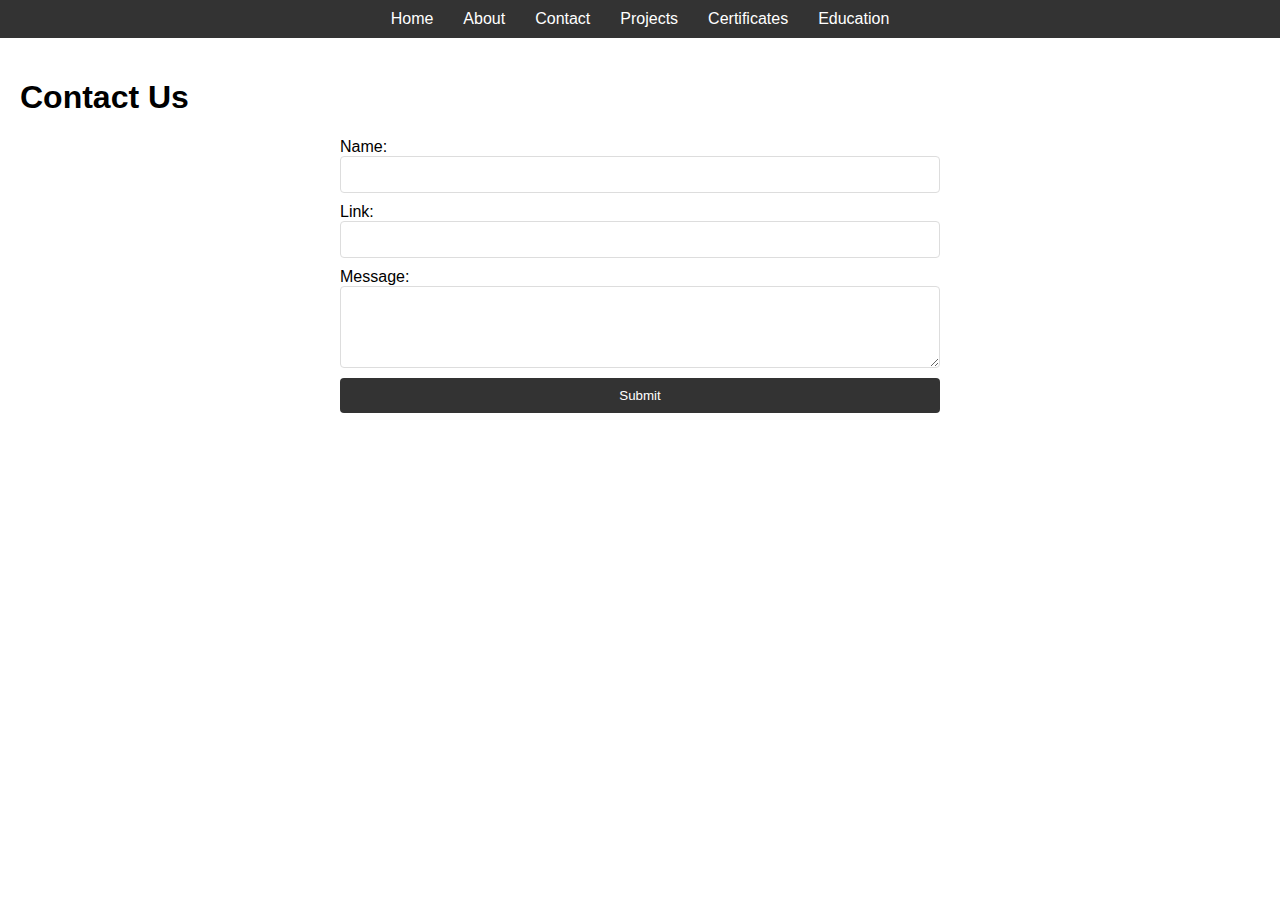
==== contact.html @ 58f47543 "made basic strucutre of portfolio with navigation to other html pages" ====
<!DOCTYPE html>
<html lang="en">
<head>
    <meta charset="UTF-8">
    <meta name="viewport" content="width=device-width, initial-scale=1.0">
    <title>Contact Page</title>
    <style>
        body {
            font-family: Arial, sans-serif;
            margin: 0;
            padding: 0;
        }

        header {
            background-color: #333;
            color: white;
            padding: 10px 0;
        }

        nav ul {
            list-style: none;
            margin: 0;
            padding: 0;
            display: flex;
            justify-content: center;
        }

        nav ul li {
            margin: 0 15px;
        }

        nav ul li a {
            color: white;
            text-decoration: none;
        }

        nav ul li a:hover {
            text-decoration: underline;
        }

        main {
            padding: 20px;
        }

        .form-container {
            max-width: 600px;
            margin: auto;
        }

        form {
            display: flex;
            flex-direction: column;
        }

        form input, form textarea, form button {
            margin-bottom: 10px;
            padding: 10px;
            border: 1px solid #ddd;
            border-radius: 4px;
        }

        form button {
            background-color: #333;
            color: white;
            border: none;
            cursor: pointer;
        }

        form button:hover {
            background-color: #555;
        }

        .results {
            margin-top: 20px;
        }
    </style>
</head>
<body>
    <header>
        <nav>
            <ul>
                <li><a href="index.html">Home</a></li>
                <li><a href="about.html">About</a></li>
                <li><a href="contact.html">Contact</a></li>
                <li><a href="project.html">Projects</a></li>
                <li><a href="certificate.html">Certificates</a></li>
                <li><a href="education.html">Education</a></li>
            </ul>
        </nav>
    </header>
    <main>
        <h1>Contact Us</h1>
        <div class="form-container">
            <form id="contactForm">
                <label for="name">Name:</label>
                <input type="text" id="name" name="name" required>

                <label for="email">Link:</label>
                <input type="link" id="link" name="link" required>

                <label for="message">Message:</label>
                <textarea id="message" name="message" rows="4" required></textarea>

                <button type="submit">Submit</button>
            </form>

            <div class="results" id="results"></div>
            </div>
    </main>

    <script>
        document.getElementById('contactForm').addEventListener('submit', function(event) {
            event.preventDefault(); // Prevent form from submitting the traditional way

            // Retrieve form values
            const name = document.getElementById('name').value;
            const email = document.getElementById('link').value;
            const message = document.getElementById('message').value;

            // Create a results message
            const resultsDiv = document.getElementById('results');
            resultsDiv.innerHTML = `
                <h2>Submitted Data</h2>
                <p><strong>Platform:</strong> ${name}</p>
                <p><strong>Link:</strong> <a href="${link}">CLick here </a></p>
                <p><strong>Message:</strong> ${message}</p>
            `;
        });
    </script>
</body>
</html>
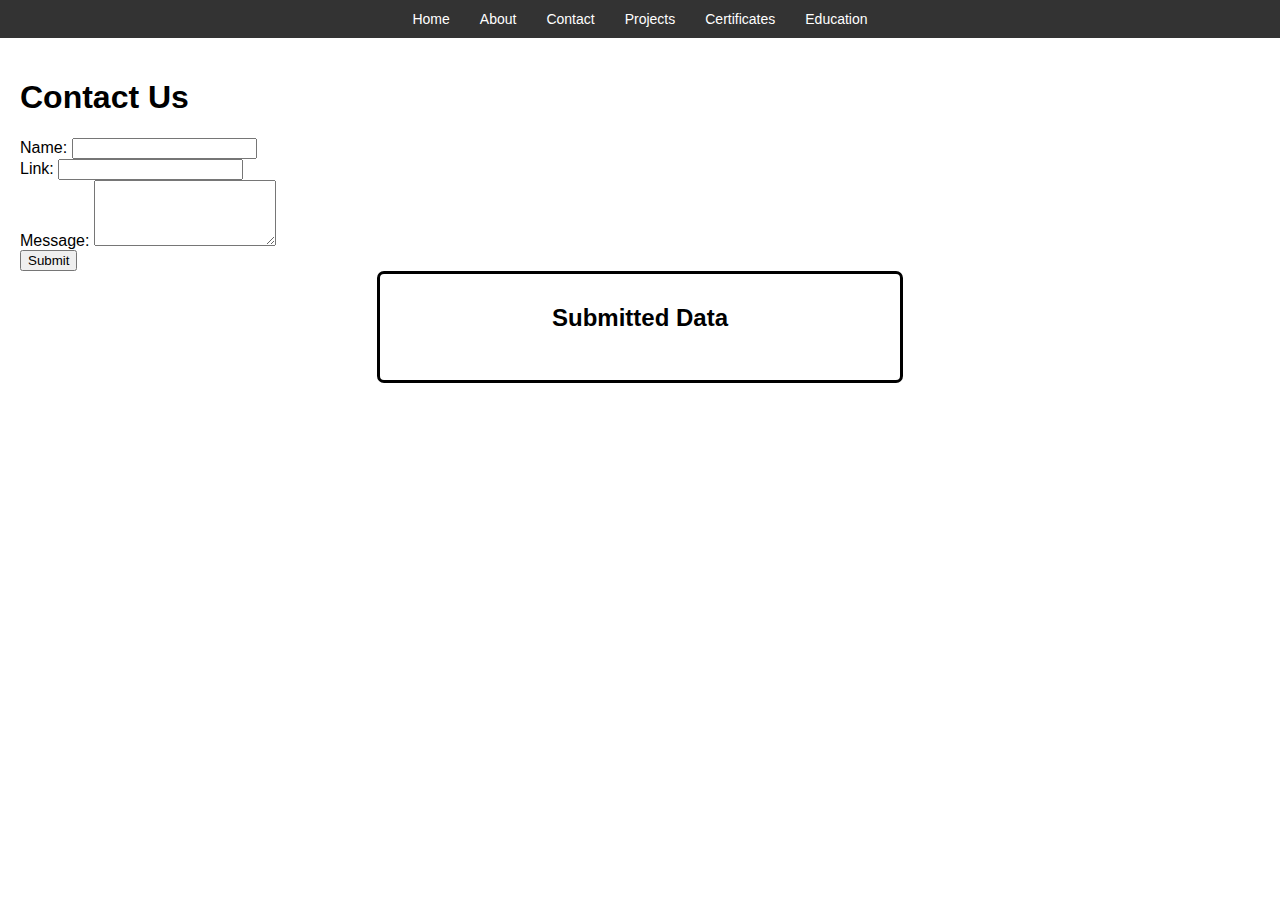
==== commit 401dfb32: "Made input taking form and displaying for each page" ====
--- a/contact.html
+++ b/contact.html
@@ -4,76 +4,7 @@
     <meta charset="UTF-8">
     <meta name="viewport" content="width=device-width, initial-scale=1.0">
     <title>Contact Page</title>
-    <style>
-        body {
-            font-family: Arial, sans-serif;
-            margin: 0;
-            padding: 0;
-        }
-
-        header {
-            background-color: #333;
-            color: white;
-            padding: 10px 0;
-        }
-
-        nav ul {
-            list-style: none;
-            margin: 0;
-            padding: 0;
-            display: flex;
-            justify-content: center;
-        }
-
-        nav ul li {
-            margin: 0 15px;
-        }
-
-        nav ul li a {
-            color: white;
-            text-decoration: none;
-        }
-
-        nav ul li a:hover {
-            text-decoration: underline;
-        }
-
-        main {
-            padding: 20px;
-        }
-
-        .form-container {
-            max-width: 600px;
-            margin: auto;
-        }
-
-        form {
-            display: flex;
-            flex-direction: column;
-        }
-
-        form input, form textarea, form button {
-            margin-bottom: 10px;
-            padding: 10px;
-            border: 1px solid #ddd;
-            border-radius: 4px;
-        }
-
-        form button {
-            background-color: #333;
-            color: white;
-            border: none;
-            cursor: pointer;
-        }
-
-        form button:hover {
-            background-color: #555;
-        }
-
-        .results {
-            margin-top: 20px;
-        }
-    </style>
+    <link rel="stylesheet" href="styles.css">
 </head>
 <body>
     <header>
@@ -93,19 +24,27 @@
         <div class="form-container">
             <form id="contactForm">
                 <label for="name">Name:</label>
-                <input type="text" id="name" name="name" required>
+                <input type="text" id="name" name="name" required><br>
 
-                <label for="email">Link:</label>
-                <input type="link" id="link" name="link" required>
+                <label for="link">Link:</label>
+                <input type="link" id="link" name="link" required><br>
 
                 <label for="message">Message:</label>
-                <textarea id="message" name="message" rows="4" required></textarea>
+                <textarea id="message" name="message" rows="4" required></textarea><br>
 
                 <button type="submit">Submit</button>
             </form>
+        </div>
 
-            <div class="results" id="results"></div>
-            </div>
+
+            <center>
+            <div class="box" id="results">
+              <h2>Submitted Data</h2><br>
+            </div> 
+            </center>
+             
+            
+            
     </main>
 
     <script>
@@ -119,11 +58,12 @@
 
             // Create a results message
             const resultsDiv = document.getElementById('results');
-            resultsDiv.innerHTML = `
-                <h2>Submitted Data</h2>
+            resultsDiv.innerHTML += `
+                <div class="sub-box">
                 <p><strong>Platform:</strong> ${name}</p>
                 <p><strong>Link:</strong> <a href="${link}">CLick here </a></p>
                 <p><strong>Message:</strong> ${message}</p>
+                </div>
             `;
         });
     </script>
--- a/styles.css
+++ b/styles.css
@@ -0,0 +1,77 @@
+/* Basic body styling */
+body {
+    font-family: Arial, sans-serif;
+    margin: 0;
+    padding: 0;
+}
+
+/* Header and navigation styling */
+header {
+    background-color: #333;
+    color: white;
+    padding: 10px 0;
+    width: 100%;
+}
+
+nav ul {
+    list-style: none;
+    margin: 0;
+    padding: 0;
+    display: flex;
+    justify-content: center; /* Center the menu items */
+    gap: 10px; /* Adjust the gap between menu items */
+}
+
+nav ul li {
+    margin: 0;
+}
+
+nav ul li a {
+    color: white;
+    text-decoration: none;
+    font-size: 14px;
+    padding: 0 10px; /* Reduce padding to bring items closer */
+}
+
+nav ul li a:hover {
+    text-decoration: underline;
+}
+
+/* Main content styling */
+main {
+    padding: 20px;
+}
+
+/* Styles for dynamically added project boxes */
+.sub-box{
+    border: 1px solid #ddd;
+    padding: 15px;
+    margin-bottom: 15px;
+    border-radius: 5px;
+    background-color: #f9f9f9;
+    transition: transform 0.3s ease, box-shadow 0.3s ease;
+    cursor: pointer;
+}
+
+.sub-box h3 {
+    margin-top: 0;
+    font-size: 18px;
+    color: #333;
+}
+
+/* Expand and highlight box on click */
+.sub-box:active {
+    transform: scale(1.05);
+    box-shadow: 0 4px 8px rgba(0, 0, 0, 0.2);
+}
+
+
+
+.box
+{
+ padding: 10px;
+ width: 500px;
+ border: 3px solid black;
+ border-radius: 7px;
+ 
+}